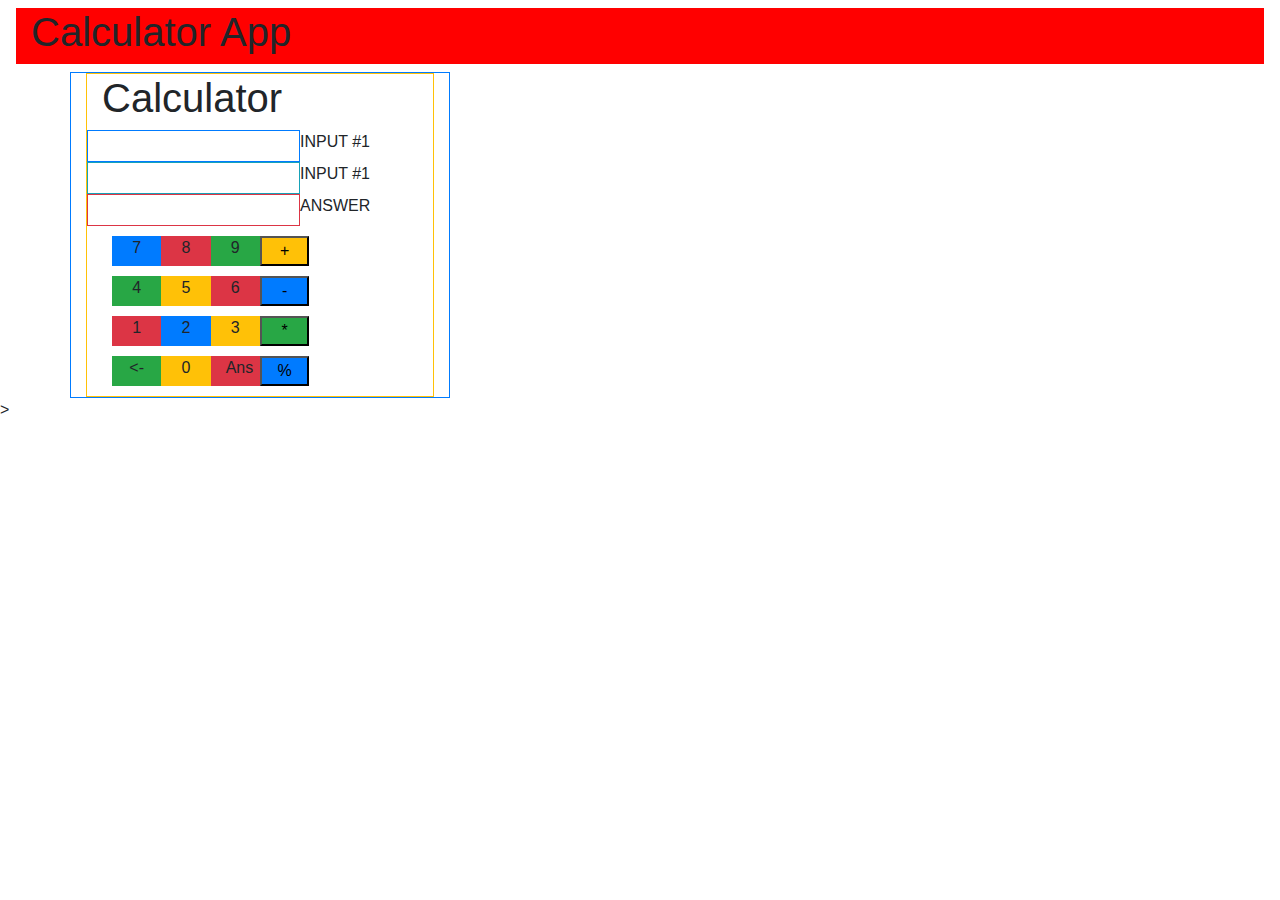
==== index.html @ a959a7ca "uploading index style" ====
<!DOCTYPE html>
<html lang="en">
<head>
    <meta charset="UTF-8">
    <meta name="viewport" content="width=device-width, initial-scale=1.0">
    <title>ICTAK</title>
    <link rel="styleshet" href="style.css">
    <script src="https://code.jquery.com/jquery-3.4.1.slim.min.js" integrity="sha384-J6qa4849blE2+poT4WnyKhv5vZF5SrPo0iEjwBvKU7imGFAV0wwj1yYfoRSJoZ+n" crossorigin="anonymous"></script>
    <script src="https://cdn.jsdelivr.net/npm/popper.js@1.16.0/dist/umd/popper.min.js" integrity="sha384-Q6E9RHvbIyZFJoft+2mJbHaEWldlvI9IOYy5n3zV9zzTtmI3UksdQRVvoxMfooAo" crossorigin="anonymous"></script>
    <link rel="stylesheet" href="https://stackpath.bootstrapcdn.com/bootstrap/4.4.1/css/bootstrap.min.css" integrity="sha384-Vkoo8x4CGsO3+Hhxv8T/Q5PaXtkKtu6ug5TOeNV6gBiFeWPGFN9MuhOf23Q9Ifjh" crossorigin="anonymous">
    <script src="https://stackpath.bootstrapcdn.com/bootstrap/4.4.1/js/bootstrap.min.js" integrity="sha384-wfSDF2E50Y2D1uUdj0O3uMBJnjuUD4Ih7YwaYd1iqfktj0Uod8GCExl3Og8ifwB6" crossorigin="anonymous"></script>
<body>
    <nav class="navbar navbar-default">
        <div class="container-fluid" style="background-color: red;">
            <h1>Calculator App </h1>
        </div>
    </nav>
    <div class="container">
        <div class="row ">
            <div class="col-md-4 border border-primary">
                <!--Main div of calculator-->
                <div class="container border border-warning">
                    <h1>Calculator</h1>
                    <div class="row myMargin myMargin1">
                        <input type="number" class="border border-primary">
                        <label for="input1">INPUT #1</label>
                    </div>
                    <div class="row myMargin myMargin1">
                        <input type="number" class="border border-info" >
                        <label for="input2">INPUT #1</label>
                    </div>
                    <div class="row myMargin myMargin1">
                        <input type="number"class="border border-danger" >
                        <label for="input2">ANSWER</label>
                    </div>
                    <div class="row myMargin" style="margin:10px">
                        <div class="col-sm-2 bg-primary text-center myMargin2">7</div>
                        <div class="col-sm-2 bg-danger text-center myMargin2">8</div>
                        <div class="col-sm-2 bg-success text-center myMargin2">9</div>
                        <button class="col-sm-2 bg-warning text-center myMargin2">+</button>
                    </div>
                    <div class="row myMargin" style="margin:10px">
                        <div class="col-sm-2 bg-success text-center myMargin2">4</div>
                        <div class="col-sm-2 bg-warning text-center myMargin2">5</div>
                        <div class="col-sm-2 bg-danger text-center myMargin2">6</div>
                        <button class="col-sm-2 bg-primary text-center myMargin2">-</button>
                        
                    </div>
                    <div class="row myMargin" style="margin:10px">
                        <div class="col-sm-2 bg-danger text-center myMargin2">1</div>
                        <div class="col-sm-2 bg-primary text-center myMargin2">2</div>
                        <div class="col-sm-2 bg-warning text-center myMargin2">3</div>
                        <button class="col-sm-2 bg-success text-center myMargin2">*</button>
                    </div>
                    <div class="row myMargin" style="margin:10px">
                        <div class="col-sm-2 bg-success text-center myMargin2"><-</div>
                        <div class="col-sm-2 bg-warning text-center myMargin2">0</div>
                        <div class="col-sm-2 bg-danger text-center myMargin2">Ans</div>
                        <button class="col-sm-2 bg-primary text-center myMargin2">%</button>
                    </div>
                </div>
            </div>
        </div>
    </div>
</body>>
</html>
---- style.css ----
.myMargin{
    margin:7px;
    
   
}
.myMargin2{
    margin-right:5px;
}

.myMargin1{
    margin-bottom:12px;
}
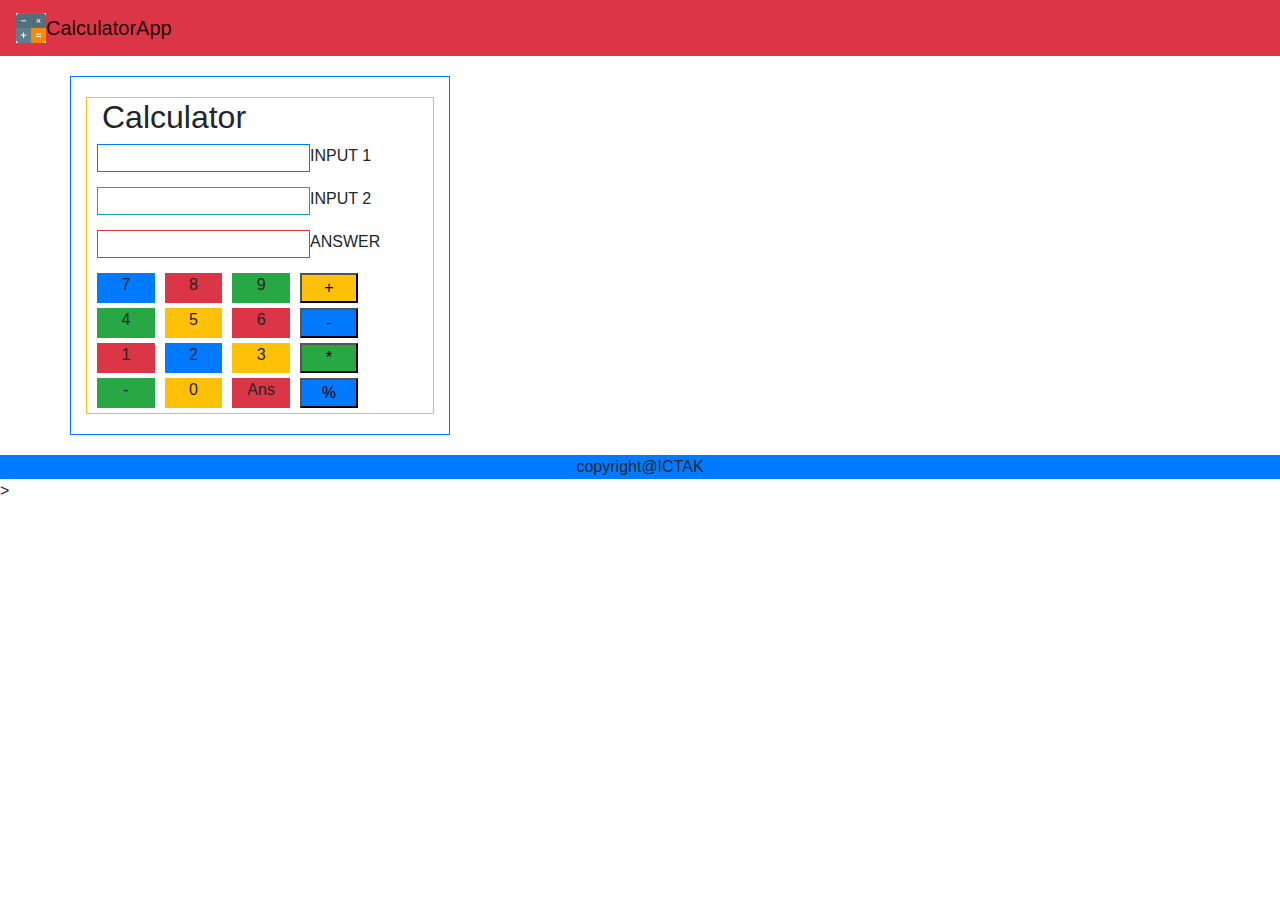
==== commit 05f5255e: "final upload" ====
--- a/index.html
+++ b/index.html
@@ -4,56 +4,56 @@
     <meta charset="UTF-8">
     <meta name="viewport" content="width=device-width, initial-scale=1.0">
     <title>ICTAK</title>
-    <link rel="styleshet" href="style.css">
+    <link rel="stylesheet" href="style.css">
+    <link rel="stylesheet" href="https://stackpath.bootstrapcdn.com/bootstrap/4.4.1/css/bootstrap.min.css" integrity="sha384-Vkoo8x4CGsO3+Hhxv8T/Q5PaXtkKtu6ug5TOeNV6gBiFeWPGFN9MuhOf23Q9Ifjh" crossorigin="anonymous">
     <script src="https://code.jquery.com/jquery-3.4.1.slim.min.js" integrity="sha384-J6qa4849blE2+poT4WnyKhv5vZF5SrPo0iEjwBvKU7imGFAV0wwj1yYfoRSJoZ+n" crossorigin="anonymous"></script>
     <script src="https://cdn.jsdelivr.net/npm/popper.js@1.16.0/dist/umd/popper.min.js" integrity="sha384-Q6E9RHvbIyZFJoft+2mJbHaEWldlvI9IOYy5n3zV9zzTtmI3UksdQRVvoxMfooAo" crossorigin="anonymous"></script>
-    <link rel="stylesheet" href="https://stackpath.bootstrapcdn.com/bootstrap/4.4.1/css/bootstrap.min.css" integrity="sha384-Vkoo8x4CGsO3+Hhxv8T/Q5PaXtkKtu6ug5TOeNV6gBiFeWPGFN9MuhOf23Q9Ifjh" crossorigin="anonymous">
-    <script src="https://stackpath.bootstrapcdn.com/bootstrap/4.4.1/js/bootstrap.min.js" integrity="sha384-wfSDF2E50Y2D1uUdj0O3uMBJnjuUD4Ih7YwaYd1iqfktj0Uod8GCExl3Og8ifwB6" crossorigin="anonymous"></script>
+   <script src="https://stackpath.bootstrapcdn.com/bootstrap/4.4.1/js/bootstrap.min.js" integrity="sha384-wfSDF2E50Y2D1uUdj0O3uMBJnjuUD4Ih7YwaYd1iqfktj0Uod8GCExl3Og8ifwB6" crossorigin="anonymous"></script>
 <body>
-    <nav class="navbar navbar-default">
-        <div class="container-fluid" style="background-color: red;">
-            <h1>Calculator App </h1>
-        </div>
+    <nav class="navbar navbar-expand-lg navbar-light bg-danger">
+        <a class="navbar-brand" href="#">
+        <img src="calc.png" width="30" height="30" class="d-inline-block align-top" alt="">CalculatorApp
+        </a>
     </nav>
-    <div class="container">
-        <div class="row ">
-            <div class="col-md-4 border border-primary">
-                <!--Main div of calculator-->
-                <div class="container border border-warning">
-                    <h1>Calculator</h1>
-                    <div class="row myMargin myMargin1">
-                        <input type="number" class="border border-primary">
-                        <label for="input1">INPUT #1</label>
+    
+    <div class="container stylepad">
+        <div class="row">
+            <div class="col-md-4 border border-primary stylepad">
+                <div class="container border border-warning ">
+                    <h2>Calculator</h2>
+                    <div class="row myMargin">
+                        <input type="number" class="border border-primary myInput">
+                        <label for="input1">INPUT 1</label>
                     </div>
-                    <div class="row myMargin myMargin1">
-                        <input type="number" class="border border-info" >
-                        <label for="input2">INPUT #1</label>
+                    <div class="row myMargin">
+                        <input type="number" class="border border-info myInput" >
+                        <label for="input2">INPUT 2</label>
                     </div>
-                    <div class="row myMargin myMargin1">
-                        <input type="number"class="border border-danger" >
+                    <div class="row myMargin">
+                        <input type="number"class="border border-danger myInput" >
                         <label for="input2">ANSWER</label>
                     </div>
-                    <div class="row myMargin" style="margin:10px">
+                    <div class="row myMargin myMargin2">
                         <div class="col-sm-2 bg-primary text-center myMargin2">7</div>
                         <div class="col-sm-2 bg-danger text-center myMargin2">8</div>
                         <div class="col-sm-2 bg-success text-center myMargin2">9</div>
                         <button class="col-sm-2 bg-warning text-center myMargin2">+</button>
                     </div>
-                    <div class="row myMargin" style="margin:10px">
+                    <div class="row myMargin myMargin2">
                         <div class="col-sm-2 bg-success text-center myMargin2">4</div>
                         <div class="col-sm-2 bg-warning text-center myMargin2">5</div>
                         <div class="col-sm-2 bg-danger text-center myMargin2">6</div>
                         <button class="col-sm-2 bg-primary text-center myMargin2">-</button>
                         
                     </div>
-                    <div class="row myMargin" style="margin:10px">
+                    <div class="row myMargin myMargin2">
                         <div class="col-sm-2 bg-danger text-center myMargin2">1</div>
                         <div class="col-sm-2 bg-primary text-center myMargin2">2</div>
                         <div class="col-sm-2 bg-warning text-center myMargin2">3</div>
                         <button class="col-sm-2 bg-success text-center myMargin2">*</button>
                     </div>
-                    <div class="row myMargin" style="margin:10px">
-                        <div class="col-sm-2 bg-success text-center myMargin2"><-</div>
+                    <div class="row myMargin myMargin2">
+                        <div class="col-sm-2 bg-success text-center myMargin2">-</div>
                         <div class="col-sm-2 bg-warning text-center myMargin2">0</div>
                         <div class="col-sm-2 bg-danger text-center myMargin2">Ans</div>
                         <button class="col-sm-2 bg-primary text-center myMargin2">%</button>
@@ -62,5 +62,8 @@
             </div>
         </div>
     </div>
+    <div class="footer bg-primary text-center ">
+        copyright@ICTAK
+    </div>
 </body>>
 </html>--- a/style.css
+++ b/style.css
@@ -1,12 +1,15 @@
+.stylepad{
+    padding-top:20px;
+    padding-bottom:20px;
+
+}
 .myMargin{
-    margin:7px;
-    
-   
+    margin-bottom:5px;
 }
 .myMargin2{
-    margin-right:5px;
+    margin-left:10px;
 }
-
-.myMargin1{
-    margin-bottom:12px;
+.myInput{
+    margin-left:10px;
+    margin-bottom:10px;
 }
